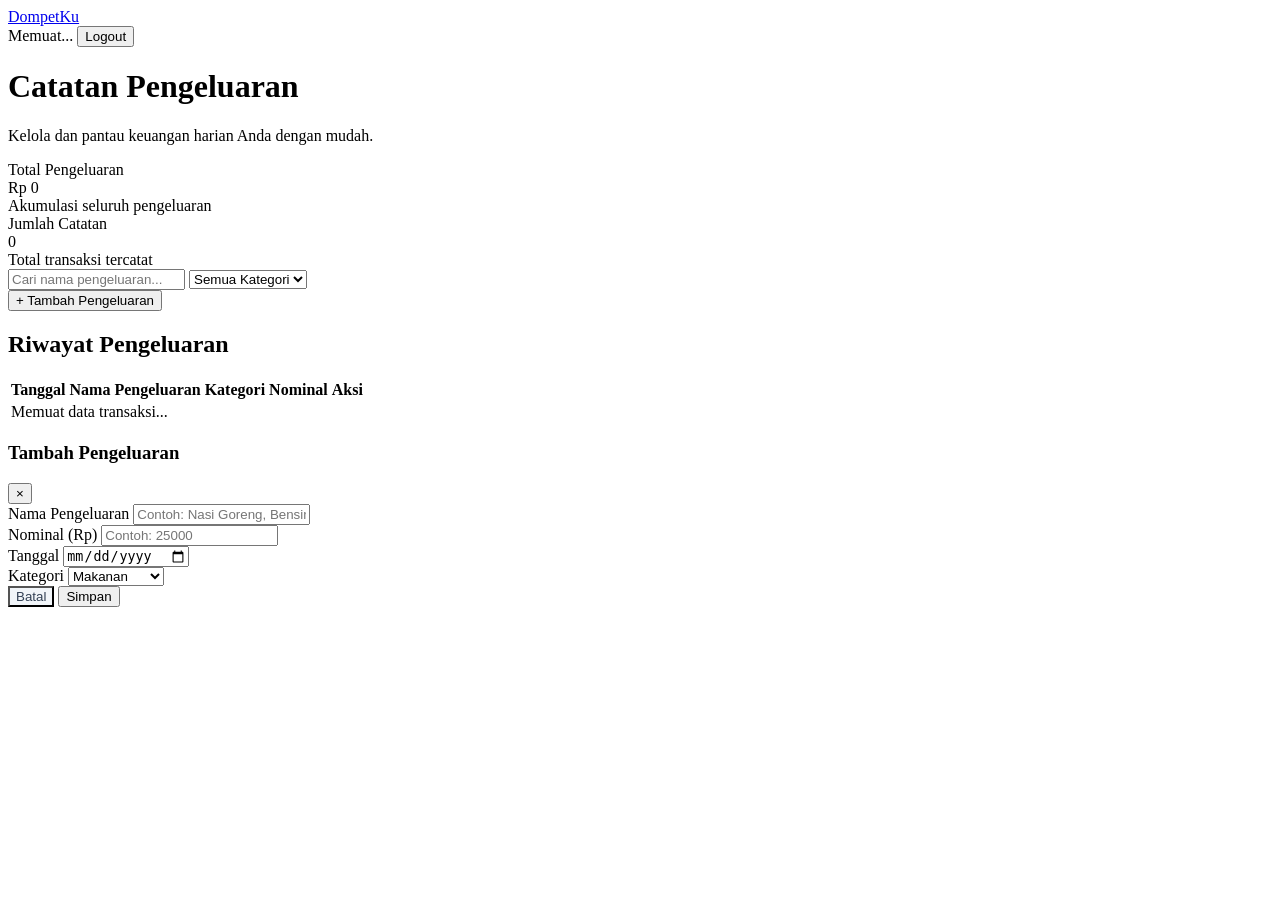
==== web/index.html @ edced548 "Aplikasi Pencatatan pengeluaran" ====
<!DOCTYPE html>
<html lang="id">
<head>
  <meta charset="UTF-8">
  <meta name="viewport" content="width=device-width, initial-scale=1.0">
  <title>DompetKu </title>
  <link rel="stylesheet" href="/css/style.css">
</head>
<body>
  <!-- Navbar -->
  <header class="navbar">
    <a href="/" class="brand">
      <span>DompetKu</span>
    </a>
    <div class="nav-user">
      <span id="userGreeting" class="user-badge">Memuat...</span>
      <button id="logoutBtn" class="btn-logout">Logout</button>
    </div>
  </header>

  <!-- Main Content -->
  <main class="container">
    <div id="pageAlert" class="alert" role="alert"></div>

    <div class="dashboard-header">
      <h1>Catatan Pengeluaran</h1>
      <p>Kelola dan pantau keuangan harian Anda dengan mudah.</p>
    </div>

    <!-- Summary Cards -->
    <section class="summary-grid">
      <div class="summary-card highlight">
        <div class="summary-title">Total Pengeluaran</div>
        <div id="totalAmountText" class="summary-value">Rp 0</div>
        <div class="summary-subtitle">Akumulasi seluruh pengeluaran</div>
      </div>
      <div class="summary-card">
        <div class="summary-title">Jumlah Catatan</div>
        <div id="totalCountText" class="summary-value">0</div>
        <div class="summary-subtitle">Total transaksi tercatat</div>
      </div>
    </section>

    <!-- Toolbar: Search, Filter, & Tambah Button -->
    <section class="toolbar-card">
      <div class="filter-group">
        <input type="text" id="searchInput" class="form-control" placeholder="Cari nama pengeluaran...">
        <select id="categoryFilter" class="form-control">
          <option value="Semua">Semua Kategori</option>
          <option value="Makanan">Makanan</option>
          <option value="Transportasi">Transportasi</option>
          <option value="Belanja">Belanja</option>
          <option value="Tagihan">Tagihan</option>
          <option value="Hiburan">Hiburan</option>
          <option value="Lainnya">Lainnya</option>
        </select>
      </div>
      <button id="openModalBtn" class="btn btn-primary" style="width: auto;">+ Tambah Pengeluaran</button>
    </section>

    <!-- Table of Expenses -->
    <section class="table-card">
      <div class="table-header">
        <h2>Riwayat Pengeluaran</h2>
      </div>
      <div class="table-responsive">
        <table>
          <thead>
            <tr>
              <th>Tanggal</th>
              <th>Nama Pengeluaran</th>
              <th>Kategori</th>
              <th>Nominal</th>
              <th style="text-align: right;">Aksi</th>
            </tr>
          </thead>
          <tbody id="expenseTableBody">
            <tr>
              <td colspan="5" class="empty-state">Memuat data transaksi...</td>
            </tr>
          </tbody>
        </table>
      </div>
    </section>
  </main>

  <!-- Modal Tambah / Edit Pengeluaran -->
  <div id="expenseModal" class="modal-overlay">
    <div class="modal-content">
      <div class="modal-header">
        <h3 id="modalTitle">Tambah Pengeluaran</h3>
        <button id="closeModalBtn" class="modal-close">&times;</button>
      </div>

      <div id="modalAlert" class="alert alert-danger" role="alert"></div>

      <form id="expenseForm">
        <input type="hidden" id="expenseId">

        <div class="form-group">
          <label for="expenseTitle">Nama Pengeluaran</label>
          <input type="text" id="expenseTitle" class="form-control" placeholder="Contoh: Nasi Goreng, Bensin Motor" required>
        </div>

        <div class="form-group">
          <label for="expenseAmount">Nominal (Rp)</label>
          <input type="number" id="expenseAmount" class="form-control" placeholder="Contoh: 25000" min="1" step="any" required>
        </div>

        <div class="form-group">
          <label for="expenseDate">Tanggal</label>
          <input type="date" id="expenseDate" class="form-control" required>
        </div>

        <div class="form-group">
          <label for="expenseCategory">Kategori</label>
          <select id="expenseCategory" class="form-control" required>
            <option value="Makanan">Makanan</option>
            <option value="Transportasi">Transportasi</option>
            <option value="Belanja">Belanja</option>
            <option value="Tagihan">Tagihan</option>
            <option value="Hiburan">Hiburan</option>
            <option value="Lainnya">Lainnya</option>
          </select>
        </div>

        <!-- Input dinamis jika memilih 'Lainnya' -->
        <div class="form-group" id="customCategoryGroup" style="display: none;">
          <label for="customCategory">Tuliskan Kategori Khusus</label>
          <input type="text" id="customCategory" class="form-control" placeholder="Contoh: Donasi, Sedekah, Obat">
        </div>

        <div class="modal-actions">
          <button type="button" id="cancelModalBtn" class="btn" style="background-color: #f1f5f9; color: #334155;">Batal</button>
          <button type="submit" id="saveExpenseBtn" class="btn btn-primary" style="width: auto;">Simpan</button>
        </div>
      </form>
    </div>
  </div>

  <script src="/js/app.js"></script>
</body>
</html>
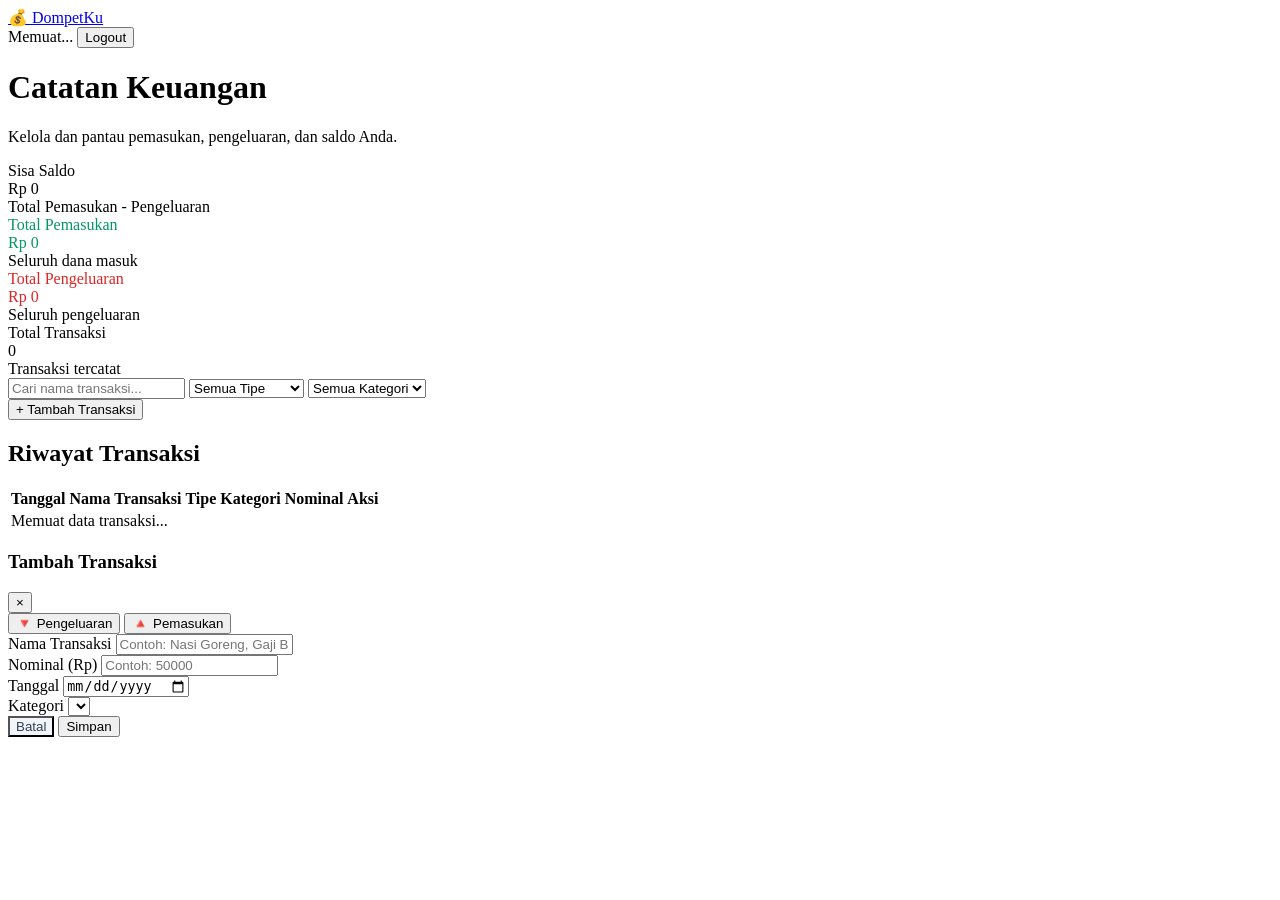
==== commit c7792bb3: "menambahkan fitur" ====
--- a/web/index.html
+++ b/web/index.html
@@ -3,14 +3,17 @@
 <head>
   <meta charset="UTF-8">
   <meta name="viewport" content="width=device-width, initial-scale=1.0">
-  <title>DompetKu </title>
-  <link rel="stylesheet" href="/css/style.css">
+  <title>DompetKu — Catatan Keuangan Pribadi</title>
+  <link rel="preconnect" href="https://fonts.googleapis.com">
+  <link rel="preconnect" href="https://fonts.gstatic.com" crossorigin>
+  <link href="https://fonts.googleapis.com/css2?family=Poppins:wght@300;400;500;600;700&display=swap" rel="stylesheet">
+  <link rel="stylesheet" href="/css/style.css?v=1.4">
 </head>
 <body>
   <!-- Navbar -->
   <header class="navbar">
     <a href="/" class="brand">
-      <span>DompetKu</span>
+      💰 <span>DompetKu</span>
     </a>
     <div class="nav-user">
       <span id="userGreeting" class="user-badge">Memuat...</span>
@@ -23,52 +26,62 @@
     <div id="pageAlert" class="alert" role="alert"></div>
 
     <div class="dashboard-header">
-      <h1>Catatan Pengeluaran</h1>
-      <p>Kelola dan pantau keuangan harian Anda dengan mudah.</p>
+      <h1>Catatan Keuangan</h1>
+      <p>Kelola dan pantau pemasukan, pengeluaran, dan saldo Anda.</p>
     </div>
 
     <!-- Summary Cards -->
     <section class="summary-grid">
-      <div class="summary-card highlight">
-        <div class="summary-title">Total Pengeluaran</div>
-        <div id="totalAmountText" class="summary-value">Rp 0</div>
-        <div class="summary-subtitle">Akumulasi seluruh pengeluaran</div>
+      <div class="summary-card highlight" id="balanceCard">
+        <div class="summary-title">Sisa Saldo</div>
+        <div id="balanceText" class="summary-value">Rp 0</div>
+        <div class="summary-subtitle">Total Pemasukan - Pengeluaran</div>
+      </div>
+      <div class="summary-card card-income">
+        <div class="summary-title" style="color: #059669;">Total Pemasukan</div>
+        <div id="totalIncomeText" class="summary-value" style="color: #059669;">Rp 0</div>
+        <div class="summary-subtitle">Seluruh dana masuk</div>
+      </div>
+      <div class="summary-card card-expense">
+        <div class="summary-title" style="color: #dc2626;">Total Pengeluaran</div>
+        <div id="totalExpenseText" class="summary-value" style="color: #dc2626;">Rp 0</div>
+        <div class="summary-subtitle">Seluruh pengeluaran</div>
       </div>
       <div class="summary-card">
-        <div class="summary-title">Jumlah Catatan</div>
+        <div class="summary-title">Total Transaksi</div>
         <div id="totalCountText" class="summary-value">0</div>
-        <div class="summary-subtitle">Total transaksi tercatat</div>
+        <div class="summary-subtitle">Transaksi tercatat</div>
       </div>
     </section>
 
     <!-- Toolbar: Search, Filter, & Tambah Button -->
     <section class="toolbar-card">
       <div class="filter-group">
-        <input type="text" id="searchInput" class="form-control" placeholder="Cari nama pengeluaran...">
+        <input type="text" id="searchInput" class="form-control" placeholder="Cari nama transaksi...">
+        <select id="typeFilter" class="form-control" style="max-width: 170px;">
+          <option value="Semua">Semua Tipe</option>
+          <option value="pemasukan">Pemasukan (+)</option>
+          <option value="pengeluaran">Pengeluaran (-)</option>
+        </select>
         <select id="categoryFilter" class="form-control">
           <option value="Semua">Semua Kategori</option>
-          <option value="Makanan">Makanan</option>
-          <option value="Transportasi">Transportasi</option>
-          <option value="Belanja">Belanja</option>
-          <option value="Tagihan">Tagihan</option>
-          <option value="Hiburan">Hiburan</option>
-          <option value="Lainnya">Lainnya</option>
         </select>
       </div>
-      <button id="openModalBtn" class="btn btn-primary" style="width: auto;">+ Tambah Pengeluaran</button>
+      <button id="openModalBtn" class="btn btn-primary" style="width: auto;">+ Tambah Transaksi</button>
     </section>
 
     <!-- Table of Expenses -->
     <section class="table-card">
       <div class="table-header">
-        <h2>Riwayat Pengeluaran</h2>
+        <h2>Riwayat Transaksi</h2>
       </div>
       <div class="table-responsive">
         <table>
           <thead>
             <tr>
               <th>Tanggal</th>
-              <th>Nama Pengeluaran</th>
+              <th>Nama Transaksi</th>
+              <th>Tipe</th>
               <th>Kategori</th>
               <th>Nominal</th>
               <th style="text-align: right;">Aksi</th>
@@ -76,7 +89,7 @@
           </thead>
           <tbody id="expenseTableBody">
             <tr>
-              <td colspan="5" class="empty-state">Memuat data transaksi...</td>
+              <td colspan="6" class="empty-state">Memuat data transaksi...</td>
             </tr>
           </tbody>
         </table>
@@ -84,11 +97,11 @@
     </section>
   </main>
 
-  <!-- Modal Tambah / Edit Pengeluaran -->
+  <!-- Modal Tambah / Edit Pengeluaran / Pemasukan -->
   <div id="expenseModal" class="modal-overlay">
     <div class="modal-content">
       <div class="modal-header">
-        <h3 id="modalTitle">Tambah Pengeluaran</h3>
+        <h3 id="modalTitle">Tambah Transaksi</h3>
         <button id="closeModalBtn" class="modal-close">&times;</button>
       </div>
 
@@ -96,15 +109,26 @@
 
       <form id="expenseForm">
         <input type="hidden" id="expenseId">
+        <input type="hidden" id="expenseType" value="pengeluaran">
+
+        <!-- Switcher Pilihan Jenis: Pengeluaran / Pemasukan -->
+        <div class="type-toggle-group">
+          <button type="button" class="type-toggle-btn active expense" id="typeExpenseBtn">
+            🔻 Pengeluaran
+          </button>
+          <button type="button" class="type-toggle-btn income" id="typeIncomeBtn">
+            🔺 Pemasukan
+          </button>
+        </div>
 
         <div class="form-group">
-          <label for="expenseTitle">Nama Pengeluaran</label>
-          <input type="text" id="expenseTitle" class="form-control" placeholder="Contoh: Nasi Goreng, Bensin Motor" required>
+          <label for="expenseTitle">Nama Transaksi</label>
+          <input type="text" id="expenseTitle" class="form-control" placeholder="Contoh: Nasi Goreng, Gaji Bulanan" required>
         </div>
 
         <div class="form-group">
           <label for="expenseAmount">Nominal (Rp)</label>
-          <input type="number" id="expenseAmount" class="form-control" placeholder="Contoh: 25000" min="1" step="any" required>
+          <input type="number" id="expenseAmount" class="form-control" placeholder="Contoh: 50000" min="1" step="any" required>
         </div>
 
         <div class="form-group">
@@ -115,19 +139,14 @@
         <div class="form-group">
           <label for="expenseCategory">Kategori</label>
           <select id="expenseCategory" class="form-control" required>
-            <option value="Makanan">Makanan</option>
-            <option value="Transportasi">Transportasi</option>
-            <option value="Belanja">Belanja</option>
-            <option value="Tagihan">Tagihan</option>
-            <option value="Hiburan">Hiburan</option>
-            <option value="Lainnya">Lainnya</option>
+            <!-- Diisi secara dinamis sesuai tipe -->
           </select>
         </div>
 
         <!-- Input dinamis jika memilih 'Lainnya' -->
         <div class="form-group" id="customCategoryGroup" style="display: none;">
           <label for="customCategory">Tuliskan Kategori Khusus</label>
-          <input type="text" id="customCategory" class="form-control" placeholder="Contoh: Donasi, Sedekah, Obat">
+          <input type="text" id="customCategory" class="form-control" placeholder="Contoh: Donasi, Sedekah, Hibah">
         </div>
 
         <div class="modal-actions">
@@ -138,6 +157,6 @@
     </div>
   </div>
 
-  <script src="/js/app.js"></script>
+  <script src="/js/app.js?v=1.4"></script>
 </body>
 </html>
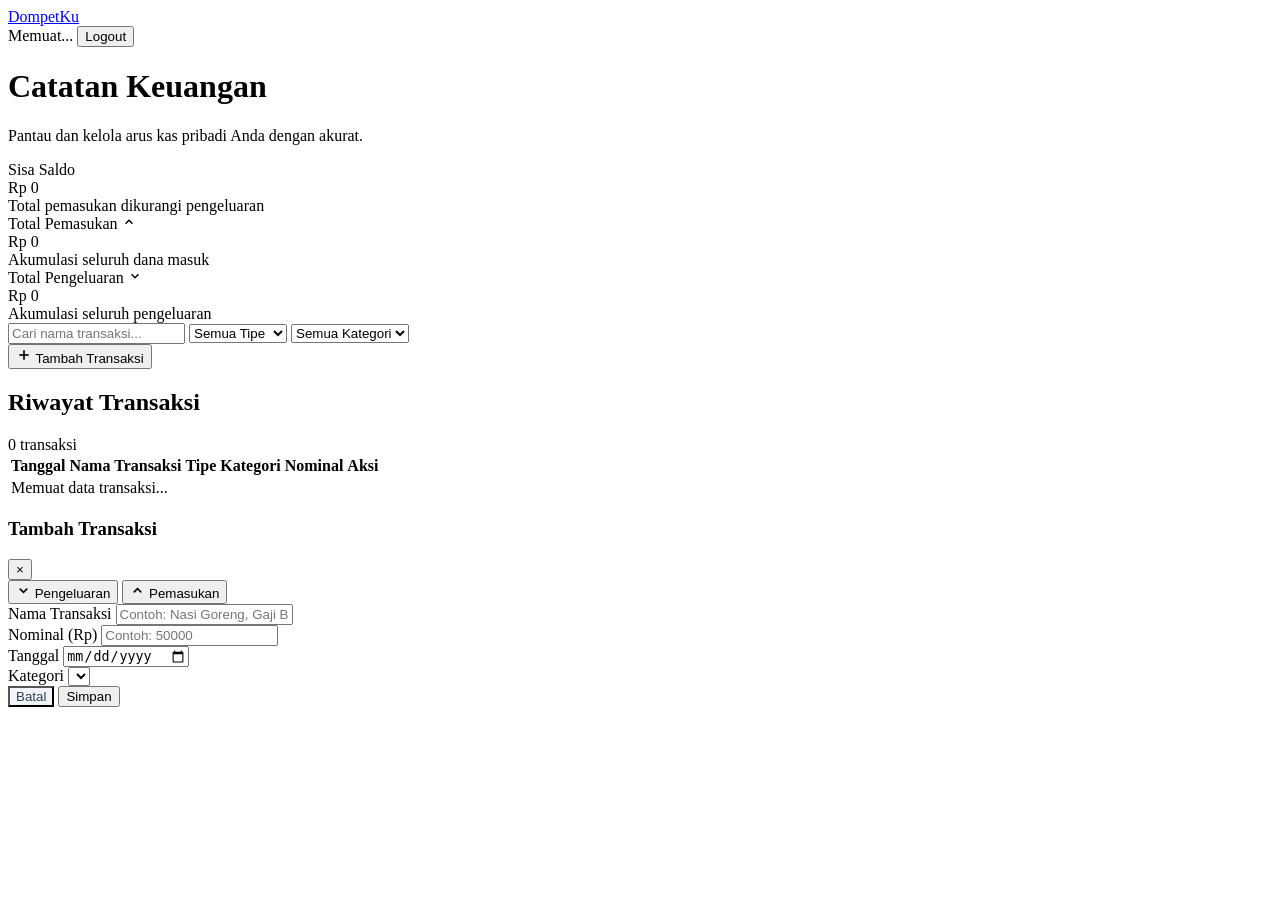
==== commit 047e970e: "menambahkan fitur" ====
--- a/web/index.html
+++ b/web/index.html
@@ -7,13 +7,13 @@
   <link rel="preconnect" href="https://fonts.googleapis.com">
   <link rel="preconnect" href="https://fonts.gstatic.com" crossorigin>
   <link href="https://fonts.googleapis.com/css2?family=Poppins:wght@300;400;500;600;700&display=swap" rel="stylesheet">
-  <link rel="stylesheet" href="/css/style.css?v=1.4">
+  <link rel="stylesheet" href="/css/style.css?v=2.0">
 </head>
 <body>
   <!-- Navbar -->
   <header class="navbar">
     <a href="/" class="brand">
-      💰 <span>DompetKu</span>
+      <span>DompetKu</span>
     </a>
     <div class="nav-user">
       <span id="userGreeting" class="user-badge">Memuat...</span>
@@ -27,30 +27,37 @@
 
     <div class="dashboard-header">
       <h1>Catatan Keuangan</h1>
-      <p>Kelola dan pantau pemasukan, pengeluaran, dan saldo Anda.</p>
+      <p>Pantau dan kelola arus kas pribadi Anda dengan akurat.</p>
     </div>
 
-    <!-- Summary Cards -->
+    <!-- Summary Cards (Grid Luas & Responsif Tanpa Wrap Angka) -->
     <section class="summary-grid">
       <div class="summary-card highlight" id="balanceCard">
-        <div class="summary-title">Sisa Saldo</div>
+        <div class="summary-header">
+          <span class="summary-title">Sisa Saldo</span>
+        </div>
         <div id="balanceText" class="summary-value">Rp 0</div>
-        <div class="summary-subtitle">Total Pemasukan - Pengeluaran</div>
+        <div class="summary-subtitle">Total pemasukan dikurangi pengeluaran</div>
       </div>
       <div class="summary-card card-income">
-        <div class="summary-title" style="color: #059669;">Total Pemasukan</div>
-        <div id="totalIncomeText" class="summary-value" style="color: #059669;">Rp 0</div>
-        <div class="summary-subtitle">Seluruh dana masuk</div>
+        <div class="summary-header">
+          <span class="summary-title">Total Pemasukan</span>
+          <span class="metric-indicator income">
+            <svg width="14" height="14" viewBox="0 0 24 24" fill="none" stroke="currentColor" stroke-width="2.5"><polyline points="18 15 12 9 6 15"/></svg>
+          </span>
+        </div>
+        <div id="totalIncomeText" class="summary-value text-income">Rp 0</div>
+        <div class="summary-subtitle">Akumulasi seluruh dana masuk</div>
       </div>
       <div class="summary-card card-expense">
-        <div class="summary-title" style="color: #dc2626;">Total Pengeluaran</div>
-        <div id="totalExpenseText" class="summary-value" style="color: #dc2626;">Rp 0</div>
-        <div class="summary-subtitle">Seluruh pengeluaran</div>
-      </div>
-      <div class="summary-card">
-        <div class="summary-title">Total Transaksi</div>
-        <div id="totalCountText" class="summary-value">0</div>
-        <div class="summary-subtitle">Transaksi tercatat</div>
+        <div class="summary-header">
+          <span class="summary-title">Total Pengeluaran</span>
+          <span class="metric-indicator expense">
+            <svg width="14" height="14" viewBox="0 0 24 24" fill="none" stroke="currentColor" stroke-width="2.5"><polyline points="6 9 12 15 18 9"/></svg>
+          </span>
+        </div>
+        <div id="totalExpenseText" class="summary-value text-expense">Rp 0</div>
+        <div class="summary-subtitle">Akumulasi seluruh pengeluaran</div>
       </div>
     </section>
 
@@ -60,20 +67,24 @@
         <input type="text" id="searchInput" class="form-control" placeholder="Cari nama transaksi...">
         <select id="typeFilter" class="form-control" style="max-width: 170px;">
           <option value="Semua">Semua Tipe</option>
-          <option value="pemasukan">Pemasukan (+)</option>
-          <option value="pengeluaran">Pengeluaran (-)</option>
+          <option value="pemasukan">Pemasukan</option>
+          <option value="pengeluaran">Pengeluaran</option>
         </select>
         <select id="categoryFilter" class="form-control">
           <option value="Semua">Semua Kategori</option>
         </select>
       </div>
-      <button id="openModalBtn" class="btn btn-primary" style="width: auto;">+ Tambah Transaksi</button>
+      <button id="openModalBtn" class="btn btn-primary" style="width: auto; gap: 8px;">
+        <svg width="16" height="16" viewBox="0 0 24 24" fill="none" stroke="currentColor" stroke-width="2.5"><line x1="12" y1="5" x2="12" y2="19"/><line x1="5" y1="12" x2="19" y2="12"/></svg>
+        Tambah Transaksi
+      </button>
     </section>
 
-    <!-- Table of Expenses -->
+    <!-- Table of Transactions -->
     <section class="table-card">
       <div class="table-header">
         <h2>Riwayat Transaksi</h2>
+        <span id="totalCountBadge" class="table-count-badge">0 transaksi</span>
       </div>
       <div class="table-responsive">
         <table>
@@ -111,13 +122,15 @@
         <input type="hidden" id="expenseId">
         <input type="hidden" id="expenseType" value="pengeluaran">
 
-        <!-- Switcher Pilihan Jenis: Pengeluaran / Pemasukan -->
+        <!-- Segmented Control Jenis Transaksi -->
         <div class="type-toggle-group">
           <button type="button" class="type-toggle-btn active expense" id="typeExpenseBtn">
-            🔻 Pengeluaran
+            <svg width="15" height="15" viewBox="0 0 24 24" fill="none" stroke="currentColor" stroke-width="2.5"><polyline points="6 9 12 15 18 9"/></svg>
+            Pengeluaran
           </button>
           <button type="button" class="type-toggle-btn income" id="typeIncomeBtn">
-            🔺 Pemasukan
+            <svg width="15" height="15" viewBox="0 0 24 24" fill="none" stroke="currentColor" stroke-width="2.5"><polyline points="18 15 12 9 6 15"/></svg>
+            Pemasukan
           </button>
         </div>
 
@@ -157,6 +170,6 @@
     </div>
   </div>
 
-  <script src="/js/app.js?v=1.4"></script>
+  <script src="/js/app.js?v=2.0"></script>
 </body>
 </html>
